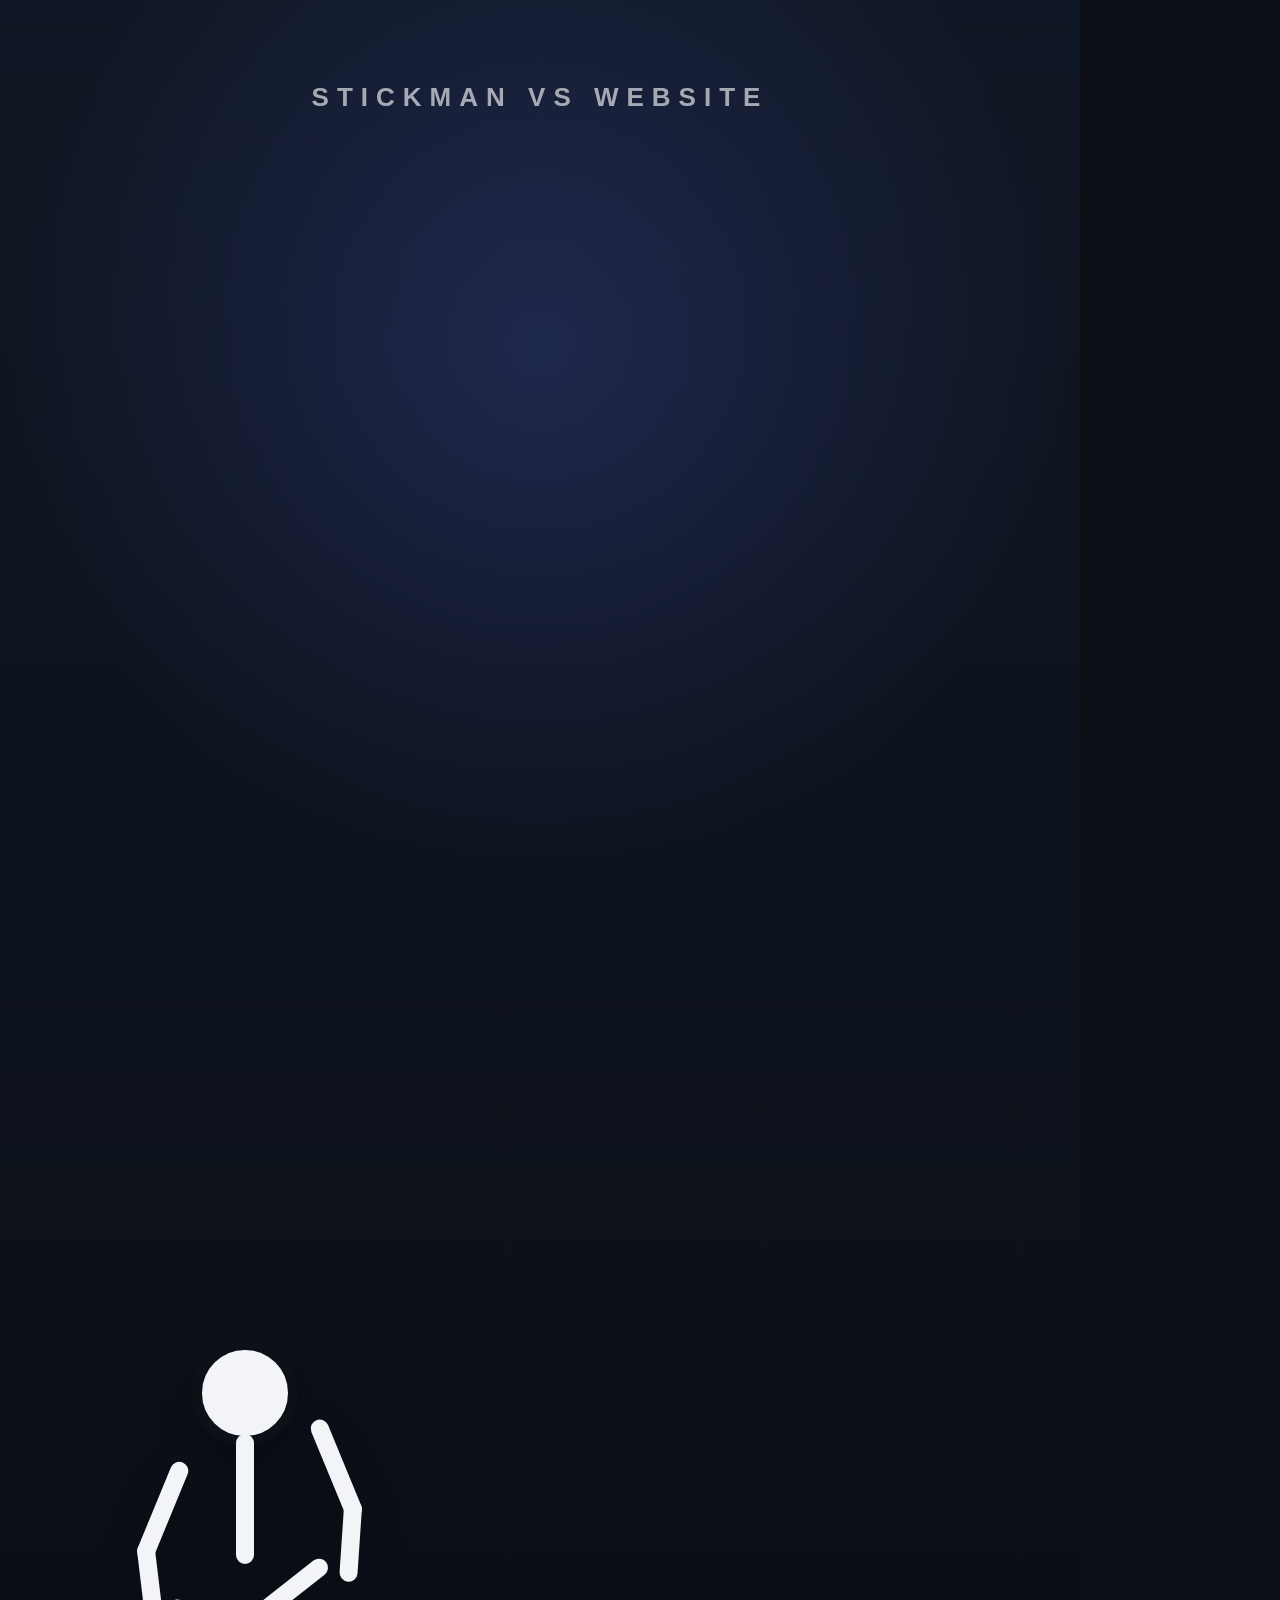
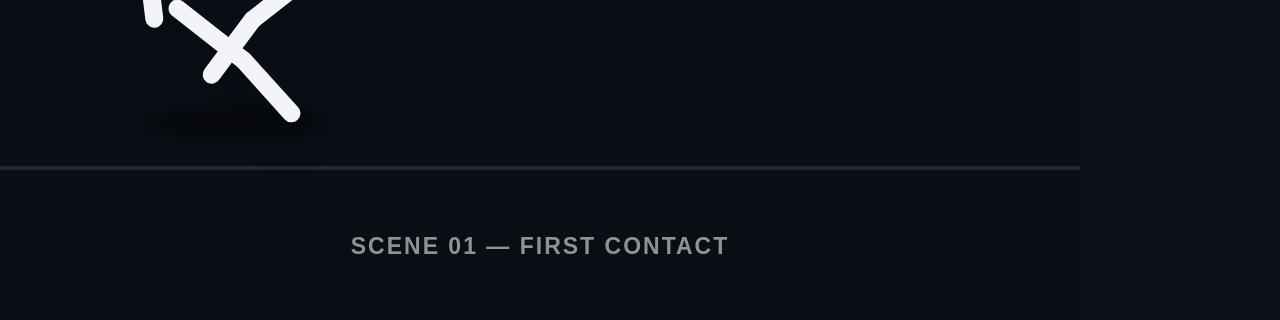
==== index.html @ 04c1b69a "feat: add first Stickman vs Website HyperFrames scene" ====
<!doctype html>
<html lang="en">
<head>
  <meta charset="UTF-8" />
  <meta name="viewport" content="width=1080, height=1920" />
  <title>Stickman vs Website — HyperFrames</title>
  <script src="https://cdn.jsdelivr.net/npm/gsap@3/dist/gsap.min.js"></script>
  <style>
    * { box-sizing: border-box; }
    html, body {
      margin: 0;
      width: 1080px;
      height: 1920px;
      overflow: hidden;
      background: #0d1117;
      font-family: Arial, Helvetica, sans-serif;
    }

    #main {
      position: relative;
      width: 1080px;
      height: 1920px;
      overflow: hidden;
      background:
        radial-gradient(circle at 50% 18%, rgba(93, 115, 255, 0.20), transparent 32%),
        linear-gradient(180deg, #101724 0%, #090d14 100%);
    }

    .scene {
      position: absolute;
      inset: 0;
      overflow: hidden;
    }

    .stage-label {
      position: absolute;
      top: 82px;
      left: 50%;
      transform: translateX(-50%);
      color: rgba(255,255,255,.62);
      font-size: 26px;
      letter-spacing: 8px;
      font-weight: 700;
      z-index: 20;
    }

    .browser {
      position: absolute;
      left: 90px;
      top: 235px;
      width: 900px;
      height: 1250px;
      border-radius: 42px;
      overflow: hidden;
      background: #f7f8fb;
      box-shadow: 0 40px 110px rgba(0,0,0,.46);
      transform-origin: center center;
    }

    .browser-top {
      height: 92px;
      background: #e8eaf0;
      display: flex;
      align-items: center;
      padding: 0 30px;
      gap: 14px;
      border-bottom: 1px solid #d7dae3;
    }

    .dot {
      width: 18px;
      height: 18px;
      border-radius: 50%;
      background: #bcc2cf;
    }

    .address {
      margin-left: 14px;
      height: 46px;
      flex: 1;
      border-radius: 18px;
      background: #fff;
      color: #808797;
      display: flex;
      align-items: center;
      padding-left: 22px;
      font-size: 20px;
      font-weight: 600;
    }

    .site {
      position: absolute;
      left: 0;
      right: 0;
      top: 92px;
      bottom: 0;
      background: #fff;
      color: #141923;
      overflow: hidden;
    }

    .nav {
      height: 110px;
      display: flex;
      align-items: center;
      padding: 0 54px;
      border-bottom: 1px solid #eceef4;
    }

    .logo {
      font-size: 32px;
      font-weight: 900;
      letter-spacing: -1.5px;
    }

    .logo span { color: #5b67ff; }

    .links {
      margin-left: auto;
      display: flex;
      gap: 34px;
      color: #717887;
      font-size: 20px;
      font-weight: 700;
    }

    .hero {
      padding: 96px 58px 0;
      text-align: center;
    }

    .eyebrow {
      display: inline-block;
      padding: 13px 20px;
      border-radius: 999px;
      background: #eef0ff;
      color: #5b67ff;
      font-size: 18px;
      font-weight: 800;
      letter-spacing: 2px;
    }

    h1 {
      margin: 34px auto 24px;
      max-width: 720px;
      font-size: 72px;
      line-height: 0.98;
      letter-spacing: -4px;
    }

    .sub {
      max-width: 650px;
      margin: 0 auto;
      color: #767d8c;
      font-size: 25px;
      line-height: 1.5;
    }

    #cta {
      position: relative;
      display: inline-flex;
      align-items: center;
      justify-content: center;
      margin-top: 48px;
      width: 300px;
      height: 86px;
      border-radius: 24px;
      background: #5b67ff;
      color: #fff;
      font-size: 27px;
      font-weight: 900;
      box-shadow: 0 18px 40px rgba(91,103,255,.28);
      transform-origin: 50% 50%;
    }

    .cards {
      margin: 92px 54px 0;
      display: grid;
      grid-template-columns: repeat(3, 1fr);
      gap: 18px;
    }

    .card {
      height: 220px;
      border-radius: 28px;
      background: #f3f5f9;
      border: 1px solid #e5e8ef;
      padding: 28px 24px;
      text-align: left;
    }

    .card-icon {
      width: 54px;
      height: 54px;
      border-radius: 16px;
      background: #dfe3ff;
      margin-bottom: 24px;
    }

    .card strong {
      display: block;
      font-size: 21px;
      margin-bottom: 10px;
    }

    .card small {
      color: #8a91a0;
      font-size: 16px;
      line-height: 1.4;
    }

    #stickman {
      position: absolute;
      left: 120px;
      bottom: 205px;
      width: 250px;
      height: 390px;
      z-index: 30;
      overflow: visible;
      filter: drop-shadow(0 20px 18px rgba(0,0,0,.28));
    }

    #stickman * {
      transform-box: fill-box;
    }

    .stick-line {
      stroke: #f2f4f8;
      stroke-width: 18;
      stroke-linecap: round;
      fill: none;
    }

    .stick-head {
      fill: #f2f4f8;
      stroke: #0d1117;
      stroke-width: 10;
    }

    #arm-front, #arm-back { transform-origin: 10px 10px; }
    #leg-front, #leg-back { transform-origin: 10px 10px; }
    #lower-leg-front { transform-origin: 8px 8px; }

    .shadow {
      position: absolute;
      left: 140px;
      bottom: 180px;
      width: 190px;
      height: 34px;
      border-radius: 50%;
      background: rgba(0,0,0,.38);
      filter: blur(8px);
      z-index: 25;
    }

    #bubble {
      position: absolute;
      left: 230px;
      bottom: 565px;
      min-width: 190px;
      padding: 20px 28px;
      border-radius: 26px 26px 26px 8px;
      background: white;
      color: #121722;
      font-size: 27px;
      font-weight: 900;
      opacity: 0;
      z-index: 40;
      box-shadow: 0 16px 36px rgba(0,0,0,.22);
    }

    #impact {
      position: absolute;
      left: 590px;
      top: 793px;
      font-size: 100px;
      font-weight: 1000;
      color: #ffdf5b;
      -webkit-text-stroke: 7px #111827;
      transform: rotate(-12deg) scale(0);
      opacity: 0;
      z-index: 50;
      text-shadow: 0 10px 0 rgba(0,0,0,.15);
    }

    .floor {
      position: absolute;
      left: 0;
      right: 0;
      bottom: 150px;
      height: 4px;
      background: rgba(255,255,255,.11);
    }

    .caption {
      position: absolute;
      left: 50%;
      bottom: 60px;
      transform: translateX(-50%);
      color: rgba(255,255,255,.55);
      font-size: 23px;
      font-weight: 700;
      letter-spacing: 2px;
      white-space: nowrap;
    }
  </style>
</head>
<body>
  <div
    id="main"
    data-composition-id="stickman-vs-website"
    data-start="0"
    data-duration="12"
    data-width="1080"
    data-height="1920"
  >
    <section
      id="scene-01"
      class="clip scene"
      data-start="0"
      data-duration="12"
      data-track-index="0"
    >
      <div class="stage-label">STICKMAN VS WEBSITE</div>

      <div class="browser" id="browser">
        <div class="browser-top">
          <span class="dot"></span>
          <span class="dot"></span>
          <span class="dot"></span>
          <div class="address">www.totally-perfect-website.com</div>
        </div>

        <div class="site">
          <div class="nav" id="nav">
            <div class="logo">Web<span>Perfect</span></div>
            <div class="links">
              <span>Home</span>
              <span>Features</span>
              <span>Pricing</span>
            </div>
          </div>

          <div class="hero">
            <div class="eyebrow">THE PERFECT WEBSITE</div>
            <h1>Everything works perfectly.</h1>
            <p class="sub">
              Fast, beautiful, modern and definitely impossible to break.
            </p>

            <div id="cta">CLICK ME</div>
          </div>

          <div class="cards" id="cards">
            <div class="card">
              <div class="card-icon"></div>
              <strong>Super Fast</strong>
              <small>Nothing can possibly go wrong.</small>
            </div>
            <div class="card">
              <div class="card-icon"></div>
              <strong>Unbreakable</strong>
              <small>Absolutely 100% stickman proof.</small>
            </div>
            <div class="card">
              <div class="card-icon"></div>
              <strong>Modern UI</strong>
              <small>Please do not kick the buttons.</small>
            </div>
          </div>
        </div>
      </div>

      <div class="shadow" id="shadow"></div>

      <svg id="stickman" viewBox="0 0 250 390" aria-label="Stickman">
        <circle class="stick-head" cx="125" cy="68" r="48"/>

        <line class="stick-line" x1="125" y1="118" x2="125" y2="230"/>

        <g id="arm-back">
          <line class="stick-line" x1="125" y1="145" x2="62" y2="205"/>
          <line class="stick-line" x1="62" y1="205" x2="42" y2="270"/>
        </g>

        <g id="arm-front">
          <line class="stick-line" x1="125" y1="145" x2="188" y2="205"/>
          <line class="stick-line" x1="188" y1="205" x2="210" y2="265"/>
        </g>

        <g id="leg-back">
          <line class="stick-line" x1="125" y1="230" x2="78" y2="300"/>
          <line class="stick-line" x1="78" y1="300" x2="56" y2="365"/>
        </g>

        <g id="leg-front">
          <line class="stick-line" x1="125" y1="230" x2="172" y2="300"/>
          <g id="lower-leg-front">
            <line class="stick-line" x1="172" y1="300" x2="201" y2="365"/>
          </g>
        </g>
      </svg>

      <div id="bubble">hmm...</div>
      <div id="impact">BAM!</div>
      <div class="floor"></div>
      <div class="caption">SCENE 01 — FIRST CONTACT</div>
    </section>
  </div>

  <script>
    window.__timelines = window.__timelines || {};

    const tl = gsap.timeline({ paused: true });

    tl.set("#stickman", { x: -390, y: 0, rotation: 0 }, 0)
      .set("#shadow", { x: -390, scaleX: 0.85, opacity: 0.25 }, 0)
      .set("#cta", { x: 0, y: 0, rotation: 0, opacity: 1 }, 0)
      .set("#browser", { x: 0, y: 0, rotation: 0 }, 0)

      // Website reveal.
      .from("#browser", {
        y: 90,
        opacity: 0,
        scale: 0.96,
        duration: 0.9,
        ease: "power3.out"
      }, 0.15)

      // Stickman enters.
      .to("#stickman", {
        x: 75,
        duration: 2.3,
        ease: "power1.inOut"
      }, 1.35)
      .to("#shadow", {
        x: 75,
        opacity: 0.42,
        duration: 2.3,
        ease: "power1.inOut"
      }, 1.35)

      // Finite walking cycle.
      .fromTo("#arm-front",
        { rotation: 24 },
        { rotation: -24, duration: 0.28, repeat: 7, yoyo: true, ease: "sine.inOut" },
        1.35
      )
      .fromTo("#arm-back",
        { rotation: -24 },
        { rotation: 24, duration: 0.28, repeat: 7, yoyo: true, ease: "sine.inOut" },
        1.35
      )
      .fromTo("#leg-front",
        { rotation: -18 },
        { rotation: 18, duration: 0.28, repeat: 7, yoyo: true, ease: "sine.inOut" },
        1.35
      )
      .fromTo("#leg-back",
        { rotation: 18 },
        { rotation: -18, duration: 0.28, repeat: 7, yoyo: true, ease: "sine.inOut" },
        1.35
      )
      .to("#stickman", {
        y: -12,
        duration: 0.14,
        repeat: 15,
        yoyo: true,
        ease: "sine.inOut"
      }, 1.35)

      // Stops and inspects the CTA.
      .to("#stickman", { y: 0, duration: 0.2 }, 3.75)
      .to(["#arm-front", "#arm-back", "#leg-front", "#leg-back"], {
        rotation: 0,
        duration: 0.3,
        ease: "power2.out"
      }, 3.75)
      .to("#bubble", { opacity: 1, y: -10, duration: 0.25 }, 4.15)
      .to("#stickman", { rotation: 4, transformOrigin: "50% 85%", duration: 0.35 }, 4.35)
      .to("#stickman", { rotation: -4, duration: 0.35 }, 4.75)
      .to("#stickman", { rotation: 0, duration: 0.25 }, 5.1)
      .to("#bubble", { opacity: 0, duration: 0.2 }, 5.35)

      // Wind-up.
      .to("#stickman", {
        x: 35,
        rotation: -6,
        transformOrigin: "50% 85%",
        duration: 0.45,
        ease: "power2.out"
      }, 5.7)
      .to("#arm-front", { rotation: -38, duration: 0.35 }, 5.7)
      .to("#arm-back", { rotation: 35, duration: 0.35 }, 5.7)
      .to("#leg-front", { rotation: -18, duration: 0.35 }, 5.7)

      // Kick.
      .to("#stickman", {
        x: 92,
        rotation: 7,
        duration: 0.18,
        ease: "power4.in"
      }, 6.25)
      .to("#leg-front", {
        rotation: -72,
        duration: 0.18,
        ease: "power4.in"
      }, 6.25)
      .to("#lower-leg-front", {
        rotation: 82,
        duration: 0.18,
        ease: "power4.in"
      }, 6.25)

      // Impact: CTA becomes a physical object.
      .to("#cta", {
        x: 390,
        y: -80,
        rotation: 26,
        scale: 1.05,
        duration: 0.55,
        ease: "power3.out"
      }, 6.43)
      .to("#cta", {
        x: 620,
        y: 420,
        rotation: 145,
        opacity: 0,
        duration: 0.65,
        ease: "power2.in"
      }, 6.92)
      .to("#impact", {
        opacity: 1,
        scale: 1,
        duration: 0.12,
        ease: "back.out(2)"
      }, 6.43)
      .to("#impact", {
        opacity: 0,
        scale: 1.5,
        duration: 0.35
      }, 6.75)

      // Website camera shake.
      .to("#browser", { x: -16, duration: 0.05 }, 6.43)
      .to("#browser", { x: 18, duration: 0.05 }, 6.48)
      .to("#browser", { x: -10, duration: 0.05 }, 6.53)
      .to("#browser", { x: 7, duration: 0.05 }, 6.58)
      .to("#browser", { x: 0, duration: 0.08 }, 6.63)

      // Recover from kick.
      .to("#lower-leg-front", { rotation: 0, duration: 0.3 }, 6.7)
      .to("#leg-front", { rotation: 0, duration: 0.35 }, 6.7)
      .to("#stickman", {
        rotation: 0,
        y: 0,
        duration: 0.35,
        ease: "power2.out"
      }, 6.72)

      // Stickman looks at the missing button.
      .to("#stickman", { x: 70, duration: 0.35 }, 7.35)
      .to("#stickman", { rotation: 3, duration: 0.35 }, 7.8)
      .to("#stickman", { rotation: -3, duration: 0.35 }, 8.2)
      .to("#stickman", { rotation: 0, duration: 0.25 }, 8.55)
      .to("#bubble", {
        opacity: 1,
        y: -10,
        duration: 0.2,
        onStart: function () {
          document.querySelector("#bubble").textContent = "oh.";
        }
      }, 8.75)
      .to("#bubble", { opacity: 0, duration: 0.25 }, 10.15)

      // Hold final frame for continuation into scene 02.
      .to("#stickman", { y: -6, duration: 0.25, yoyo: true, repeat: 1 }, 10.45);

    window.__timelines["stickman-vs-website"] = tl;
  </script>
</body>
</html>
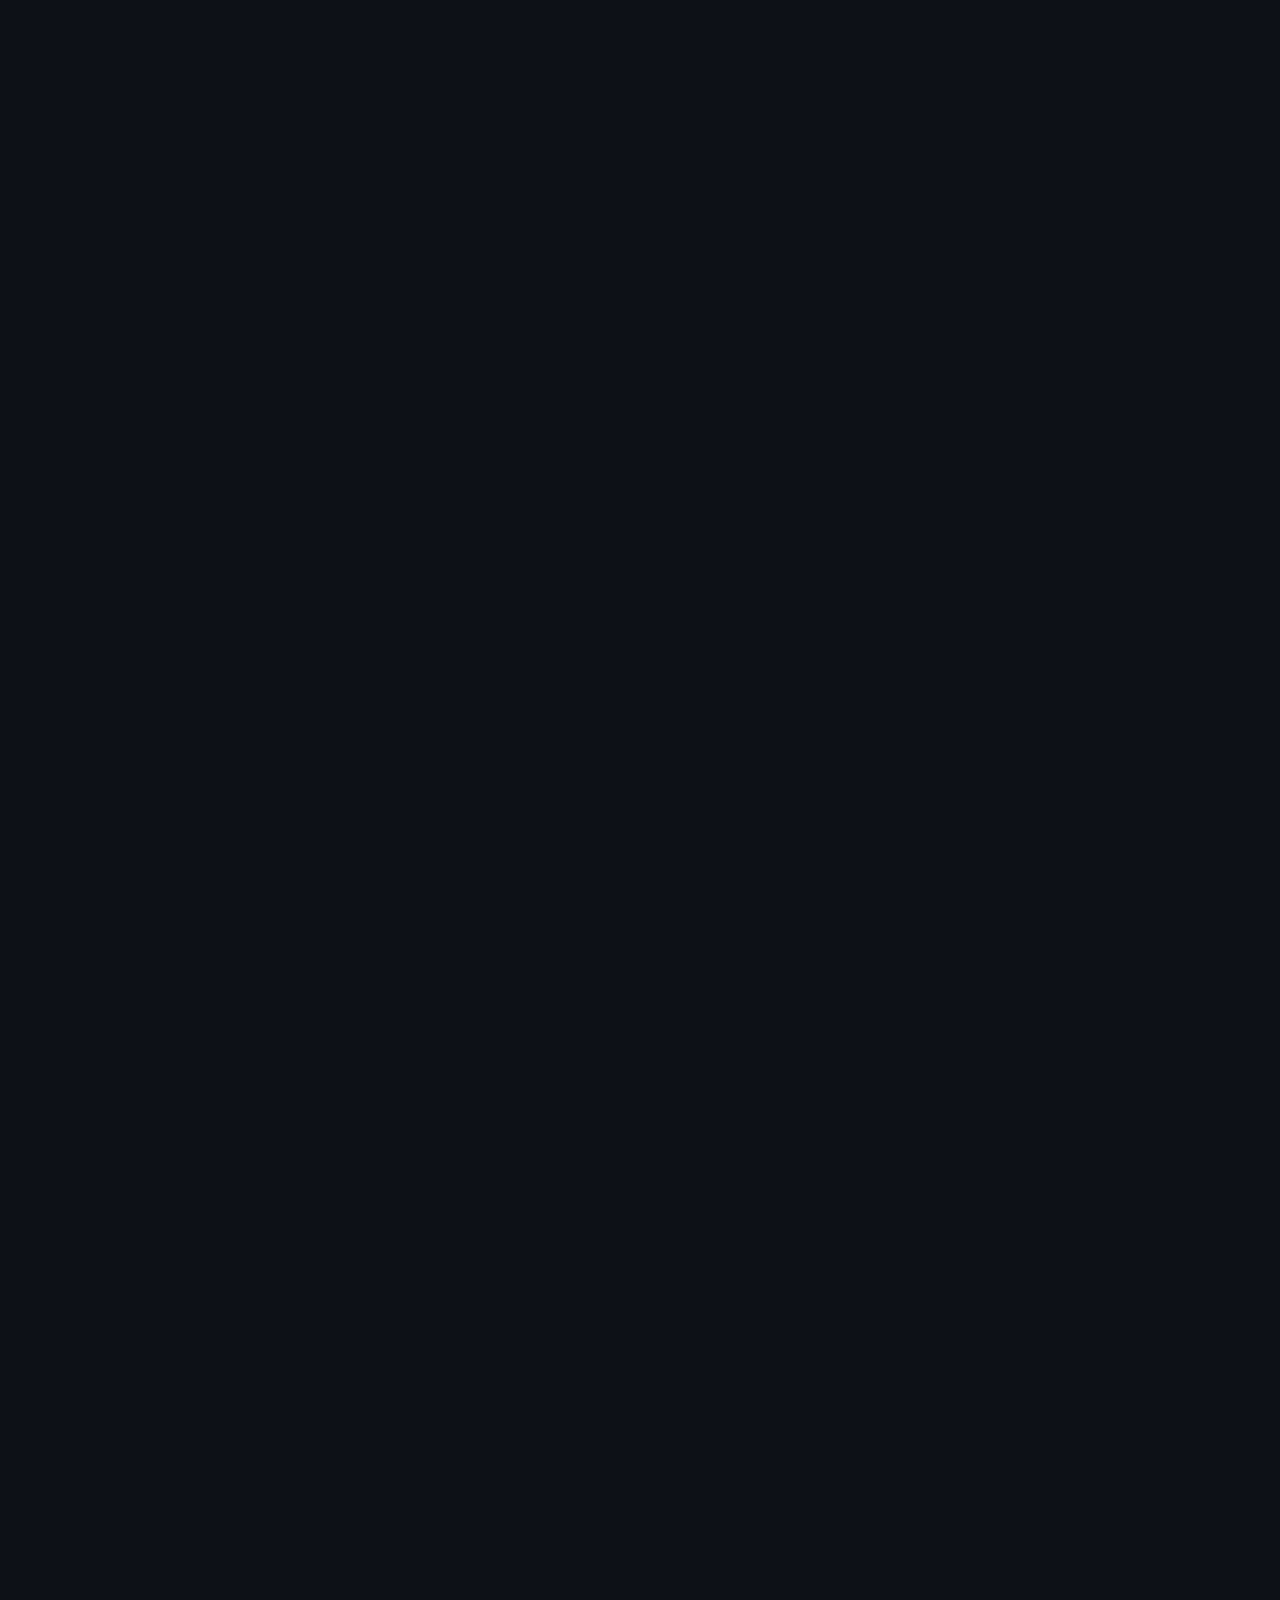
==== commit a1d6e3e8: "fix: wire scene 01 as HyperFrames sub-composition" ====
--- a/index.html
+++ b/index.html
@@ -4,304 +4,24 @@
   <meta charset="UTF-8" />
   <meta name="viewport" content="width=1080, height=1920" />
   <title>Stickman vs Website — HyperFrames</title>
-  <script src="https://cdn.jsdelivr.net/npm/gsap@3/dist/gsap.min.js"></script>
+  <script src="https://cdn.jsdelivr.net/npm/gsap@3.14.2/dist/gsap.min.js"></script>
   <style>
     * { box-sizing: border-box; }
+
     html, body {
       margin: 0;
       width: 1080px;
       height: 1920px;
       overflow: hidden;
       background: #0d1117;
-      font-family: Arial, Helvetica, sans-serif;
     }
 
     #main {
       position: relative;
-      width: 1080px;
-      height: 1920px;
+      width: 100%;
+      height: 100%;
       overflow: hidden;
-      background:
-        radial-gradient(circle at 50% 18%, rgba(93, 115, 255, 0.20), transparent 32%),
-        linear-gradient(180deg, #101724 0%, #090d14 100%);
-    }
-
-    .scene {
-      position: absolute;
-      inset: 0;
-      overflow: hidden;
-    }
-
-    .stage-label {
-      position: absolute;
-      top: 82px;
-      left: 50%;
-      transform: translateX(-50%);
-      color: rgba(255,255,255,.62);
-      font-size: 26px;
-      letter-spacing: 8px;
-      font-weight: 700;
-      z-index: 20;
-    }
-
-    .browser {
-      position: absolute;
-      left: 90px;
-      top: 235px;
-      width: 900px;
-      height: 1250px;
-      border-radius: 42px;
-      overflow: hidden;
-      background: #f7f8fb;
-      box-shadow: 0 40px 110px rgba(0,0,0,.46);
-      transform-origin: center center;
-    }
-
-    .browser-top {
-      height: 92px;
-      background: #e8eaf0;
-      display: flex;
-      align-items: center;
-      padding: 0 30px;
-      gap: 14px;
-      border-bottom: 1px solid #d7dae3;
-    }
-
-    .dot {
-      width: 18px;
-      height: 18px;
-      border-radius: 50%;
-      background: #bcc2cf;
-    }
-
-    .address {
-      margin-left: 14px;
-      height: 46px;
-      flex: 1;
-      border-radius: 18px;
-      background: #fff;
-      color: #808797;
-      display: flex;
-      align-items: center;
-      padding-left: 22px;
-      font-size: 20px;
-      font-weight: 600;
-    }
-
-    .site {
-      position: absolute;
-      left: 0;
-      right: 0;
-      top: 92px;
-      bottom: 0;
-      background: #fff;
-      color: #141923;
-      overflow: hidden;
-    }
-
-    .nav {
-      height: 110px;
-      display: flex;
-      align-items: center;
-      padding: 0 54px;
-      border-bottom: 1px solid #eceef4;
-    }
-
-    .logo {
-      font-size: 32px;
-      font-weight: 900;
-      letter-spacing: -1.5px;
-    }
-
-    .logo span { color: #5b67ff; }
-
-    .links {
-      margin-left: auto;
-      display: flex;
-      gap: 34px;
-      color: #717887;
-      font-size: 20px;
-      font-weight: 700;
-    }
-
-    .hero {
-      padding: 96px 58px 0;
-      text-align: center;
-    }
-
-    .eyebrow {
-      display: inline-block;
-      padding: 13px 20px;
-      border-radius: 999px;
-      background: #eef0ff;
-      color: #5b67ff;
-      font-size: 18px;
-      font-weight: 800;
-      letter-spacing: 2px;
-    }
-
-    h1 {
-      margin: 34px auto 24px;
-      max-width: 720px;
-      font-size: 72px;
-      line-height: 0.98;
-      letter-spacing: -4px;
-    }
-
-    .sub {
-      max-width: 650px;
-      margin: 0 auto;
-      color: #767d8c;
-      font-size: 25px;
-      line-height: 1.5;
-    }
-
-    #cta {
-      position: relative;
-      display: inline-flex;
-      align-items: center;
-      justify-content: center;
-      margin-top: 48px;
-      width: 300px;
-      height: 86px;
-      border-radius: 24px;
-      background: #5b67ff;
-      color: #fff;
-      font-size: 27px;
-      font-weight: 900;
-      box-shadow: 0 18px 40px rgba(91,103,255,.28);
-      transform-origin: 50% 50%;
-    }
-
-    .cards {
-      margin: 92px 54px 0;
-      display: grid;
-      grid-template-columns: repeat(3, 1fr);
-      gap: 18px;
-    }
-
-    .card {
-      height: 220px;
-      border-radius: 28px;
-      background: #f3f5f9;
-      border: 1px solid #e5e8ef;
-      padding: 28px 24px;
-      text-align: left;
-    }
-
-    .card-icon {
-      width: 54px;
-      height: 54px;
-      border-radius: 16px;
-      background: #dfe3ff;
-      margin-bottom: 24px;
-    }
-
-    .card strong {
-      display: block;
-      font-size: 21px;
-      margin-bottom: 10px;
-    }
-
-    .card small {
-      color: #8a91a0;
-      font-size: 16px;
-      line-height: 1.4;
-    }
-
-    #stickman {
-      position: absolute;
-      left: 120px;
-      bottom: 205px;
-      width: 250px;
-      height: 390px;
-      z-index: 30;
-      overflow: visible;
-      filter: drop-shadow(0 20px 18px rgba(0,0,0,.28));
-    }
-
-    #stickman * {
-      transform-box: fill-box;
-    }
-
-    .stick-line {
-      stroke: #f2f4f8;
-      stroke-width: 18;
-      stroke-linecap: round;
-      fill: none;
-    }
-
-    .stick-head {
-      fill: #f2f4f8;
-      stroke: #0d1117;
-      stroke-width: 10;
-    }
-
-    #arm-front, #arm-back { transform-origin: 10px 10px; }
-    #leg-front, #leg-back { transform-origin: 10px 10px; }
-    #lower-leg-front { transform-origin: 8px 8px; }
-
-    .shadow {
-      position: absolute;
-      left: 140px;
-      bottom: 180px;
-      width: 190px;
-      height: 34px;
-      border-radius: 50%;
-      background: rgba(0,0,0,.38);
-      filter: blur(8px);
-      z-index: 25;
-    }
-
-    #bubble {
-      position: absolute;
-      left: 230px;
-      bottom: 565px;
-      min-width: 190px;
-      padding: 20px 28px;
-      border-radius: 26px 26px 26px 8px;
-      background: white;
-      color: #121722;
-      font-size: 27px;
-      font-weight: 900;
-      opacity: 0;
-      z-index: 40;
-      box-shadow: 0 16px 36px rgba(0,0,0,.22);
-    }
-
-    #impact {
-      position: absolute;
-      left: 590px;
-      top: 793px;
-      font-size: 100px;
-      font-weight: 1000;
-      color: #ffdf5b;
-      -webkit-text-stroke: 7px #111827;
-      transform: rotate(-12deg) scale(0);
-      opacity: 0;
-      z-index: 50;
-      text-shadow: 0 10px 0 rgba(0,0,0,.15);
-    }
-
-    .floor {
-      position: absolute;
-      left: 0;
-      right: 0;
-      bottom: 150px;
-      height: 4px;
-      background: rgba(255,255,255,.11);
-    }
-
-    .caption {
-      position: absolute;
-      left: 50%;
-      bottom: 60px;
-      transform: translateX(-50%);
-      color: rgba(255,255,255,.55);
-      font-size: 23px;
-      font-weight: 700;
-      letter-spacing: 2px;
-      white-space: nowrap;
+      background: #0d1117;
     }
   </style>
 </head>
@@ -313,270 +33,19 @@
     data-duration="12"
     data-width="1080"
     data-height="1920"
+    data-no-timeline
   >
-    <section
-      id="scene-01"
-      class="clip scene"
+    <div
+      id="scene-01-host"
+      class="clip"
+      data-composition-id="scene-01"
+      data-composition-src="./compositions/scene-01.html"
       data-start="0"
       data-duration="12"
       data-track-index="0"
-    >
-      <div class="stage-label">STICKMAN VS WEBSITE</div>
-
-      <div class="browser" id="browser">
-        <div class="browser-top">
-          <span class="dot"></span>
-          <span class="dot"></span>
-          <span class="dot"></span>
-          <div class="address">www.totally-perfect-website.com</div>
-        </div>
-
-        <div class="site">
-          <div class="nav" id="nav">
-            <div class="logo">Web<span>Perfect</span></div>
-            <div class="links">
-              <span>Home</span>
-              <span>Features</span>
-              <span>Pricing</span>
-            </div>
-          </div>
-
-          <div class="hero">
-            <div class="eyebrow">THE PERFECT WEBSITE</div>
-            <h1>Everything works perfectly.</h1>
-            <p class="sub">
-              Fast, beautiful, modern and definitely impossible to break.
-            </p>
-
-            <div id="cta">CLICK ME</div>
-          </div>
-
-          <div class="cards" id="cards">
-            <div class="card">
-              <div class="card-icon"></div>
-              <strong>Super Fast</strong>
-              <small>Nothing can possibly go wrong.</small>
-            </div>
-            <div class="card">
-              <div class="card-icon"></div>
-              <strong>Unbreakable</strong>
-              <small>Absolutely 100% stickman proof.</small>
-            </div>
-            <div class="card">
-              <div class="card-icon"></div>
-              <strong>Modern UI</strong>
-              <small>Please do not kick the buttons.</small>
-            </div>
-          </div>
-        </div>
-      </div>
-
-      <div class="shadow" id="shadow"></div>
-
-      <svg id="stickman" viewBox="0 0 250 390" aria-label="Stickman">
-        <circle class="stick-head" cx="125" cy="68" r="48"/>
-
-        <line class="stick-line" x1="125" y1="118" x2="125" y2="230"/>
-
-        <g id="arm-back">
-          <line class="stick-line" x1="125" y1="145" x2="62" y2="205"/>
-          <line class="stick-line" x1="62" y1="205" x2="42" y2="270"/>
-        </g>
-
-        <g id="arm-front">
-          <line class="stick-line" x1="125" y1="145" x2="188" y2="205"/>
-          <line class="stick-line" x1="188" y1="205" x2="210" y2="265"/>
-        </g>
-
-        <g id="leg-back">
-          <line class="stick-line" x1="125" y1="230" x2="78" y2="300"/>
-          <line class="stick-line" x1="78" y1="300" x2="56" y2="365"/>
-        </g>
-
-        <g id="leg-front">
-          <line class="stick-line" x1="125" y1="230" x2="172" y2="300"/>
-          <g id="lower-leg-front">
-            <line class="stick-line" x1="172" y1="300" x2="201" y2="365"/>
-          </g>
-        </g>
-      </svg>
-
-      <div id="bubble">hmm...</div>
-      <div id="impact">BAM!</div>
-      <div class="floor"></div>
-      <div class="caption">SCENE 01 — FIRST CONTACT</div>
-    </section>
+      data-width="1080"
+      data-height="1920"
+    ></div>
   </div>
-
-  <script>
-    window.__timelines = window.__timelines || {};
-
-    const tl = gsap.timeline({ paused: true });
-
-    tl.set("#stickman", { x: -390, y: 0, rotation: 0 }, 0)
-      .set("#shadow", { x: -390, scaleX: 0.85, opacity: 0.25 }, 0)
-      .set("#cta", { x: 0, y: 0, rotation: 0, opacity: 1 }, 0)
-      .set("#browser", { x: 0, y: 0, rotation: 0 }, 0)
-
-      // Website reveal.
-      .from("#browser", {
-        y: 90,
-        opacity: 0,
-        scale: 0.96,
-        duration: 0.9,
-        ease: "power3.out"
-      }, 0.15)
-
-      // Stickman enters.
-      .to("#stickman", {
-        x: 75,
-        duration: 2.3,
-        ease: "power1.inOut"
-      }, 1.35)
-      .to("#shadow", {
-        x: 75,
-        opacity: 0.42,
-        duration: 2.3,
-        ease: "power1.inOut"
-      }, 1.35)
-
-      // Finite walking cycle.
-      .fromTo("#arm-front",
-        { rotation: 24 },
-        { rotation: -24, duration: 0.28, repeat: 7, yoyo: true, ease: "sine.inOut" },
-        1.35
-      )
-      .fromTo("#arm-back",
-        { rotation: -24 },
-        { rotation: 24, duration: 0.28, repeat: 7, yoyo: true, ease: "sine.inOut" },
-        1.35
-      )
-      .fromTo("#leg-front",
-        { rotation: -18 },
-        { rotation: 18, duration: 0.28, repeat: 7, yoyo: true, ease: "sine.inOut" },
-        1.35
-      )
-      .fromTo("#leg-back",
-        { rotation: 18 },
-        { rotation: -18, duration: 0.28, repeat: 7, yoyo: true, ease: "sine.inOut" },
-        1.35
-      )
-      .to("#stickman", {
-        y: -12,
-        duration: 0.14,
-        repeat: 15,
-        yoyo: true,
-        ease: "sine.inOut"
-      }, 1.35)
-
-      // Stops and inspects the CTA.
-      .to("#stickman", { y: 0, duration: 0.2 }, 3.75)
-      .to(["#arm-front", "#arm-back", "#leg-front", "#leg-back"], {
-        rotation: 0,
-        duration: 0.3,
-        ease: "power2.out"
-      }, 3.75)
-      .to("#bubble", { opacity: 1, y: -10, duration: 0.25 }, 4.15)
-      .to("#stickman", { rotation: 4, transformOrigin: "50% 85%", duration: 0.35 }, 4.35)
-      .to("#stickman", { rotation: -4, duration: 0.35 }, 4.75)
-      .to("#stickman", { rotation: 0, duration: 0.25 }, 5.1)
-      .to("#bubble", { opacity: 0, duration: 0.2 }, 5.35)
-
-      // Wind-up.
-      .to("#stickman", {
-        x: 35,
-        rotation: -6,
-        transformOrigin: "50% 85%",
-        duration: 0.45,
-        ease: "power2.out"
-      }, 5.7)
-      .to("#arm-front", { rotation: -38, duration: 0.35 }, 5.7)
-      .to("#arm-back", { rotation: 35, duration: 0.35 }, 5.7)
-      .to("#leg-front", { rotation: -18, duration: 0.35 }, 5.7)
-
-      // Kick.
-      .to("#stickman", {
-        x: 92,
-        rotation: 7,
-        duration: 0.18,
-        ease: "power4.in"
-      }, 6.25)
-      .to("#leg-front", {
-        rotation: -72,
-        duration: 0.18,
-        ease: "power4.in"
-      }, 6.25)
-      .to("#lower-leg-front", {
-        rotation: 82,
-        duration: 0.18,
-        ease: "power4.in"
-      }, 6.25)
-
-      // Impact: CTA becomes a physical object.
-      .to("#cta", {
-        x: 390,
-        y: -80,
-        rotation: 26,
-        scale: 1.05,
-        duration: 0.55,
-        ease: "power3.out"
-      }, 6.43)
-      .to("#cta", {
-        x: 620,
-        y: 420,
-        rotation: 145,
-        opacity: 0,
-        duration: 0.65,
-        ease: "power2.in"
-      }, 6.92)
-      .to("#impact", {
-        opacity: 1,
-        scale: 1,
-        duration: 0.12,
-        ease: "back.out(2)"
-      }, 6.43)
-      .to("#impact", {
-        opacity: 0,
-        scale: 1.5,
-        duration: 0.35
-      }, 6.75)
-
-      // Website camera shake.
-      .to("#browser", { x: -16, duration: 0.05 }, 6.43)
-      .to("#browser", { x: 18, duration: 0.05 }, 6.48)
-      .to("#browser", { x: -10, duration: 0.05 }, 6.53)
-      .to("#browser", { x: 7, duration: 0.05 }, 6.58)
-      .to("#browser", { x: 0, duration: 0.08 }, 6.63)
-
-      // Recover from kick.
-      .to("#lower-leg-front", { rotation: 0, duration: 0.3 }, 6.7)
-      .to("#leg-front", { rotation: 0, duration: 0.35 }, 6.7)
-      .to("#stickman", {
-        rotation: 0,
-        y: 0,
-        duration: 0.35,
-        ease: "power2.out"
-      }, 6.72)
-
-      // Stickman looks at the missing button.
-      .to("#stickman", { x: 70, duration: 0.35 }, 7.35)
-      .to("#stickman", { rotation: 3, duration: 0.35 }, 7.8)
-      .to("#stickman", { rotation: -3, duration: 0.35 }, 8.2)
-      .to("#stickman", { rotation: 0, duration: 0.25 }, 8.55)
-      .to("#bubble", {
-        opacity: 1,
-        y: -10,
-        duration: 0.2,
-        onStart: function () {
-          document.querySelector("#bubble").textContent = "oh.";
-        }
-      }, 8.75)
-      .to("#bubble", { opacity: 0, duration: 0.25 }, 10.15)
-
-      // Hold final frame for continuation into scene 02.
-      .to("#stickman", { y: -6, duration: 0.25, yoyo: true, repeat: 1 }, 10.45);
-
-    window.__timelines["stickman-vs-website"] = tl;
-  </script>
 </body>
 </html>
